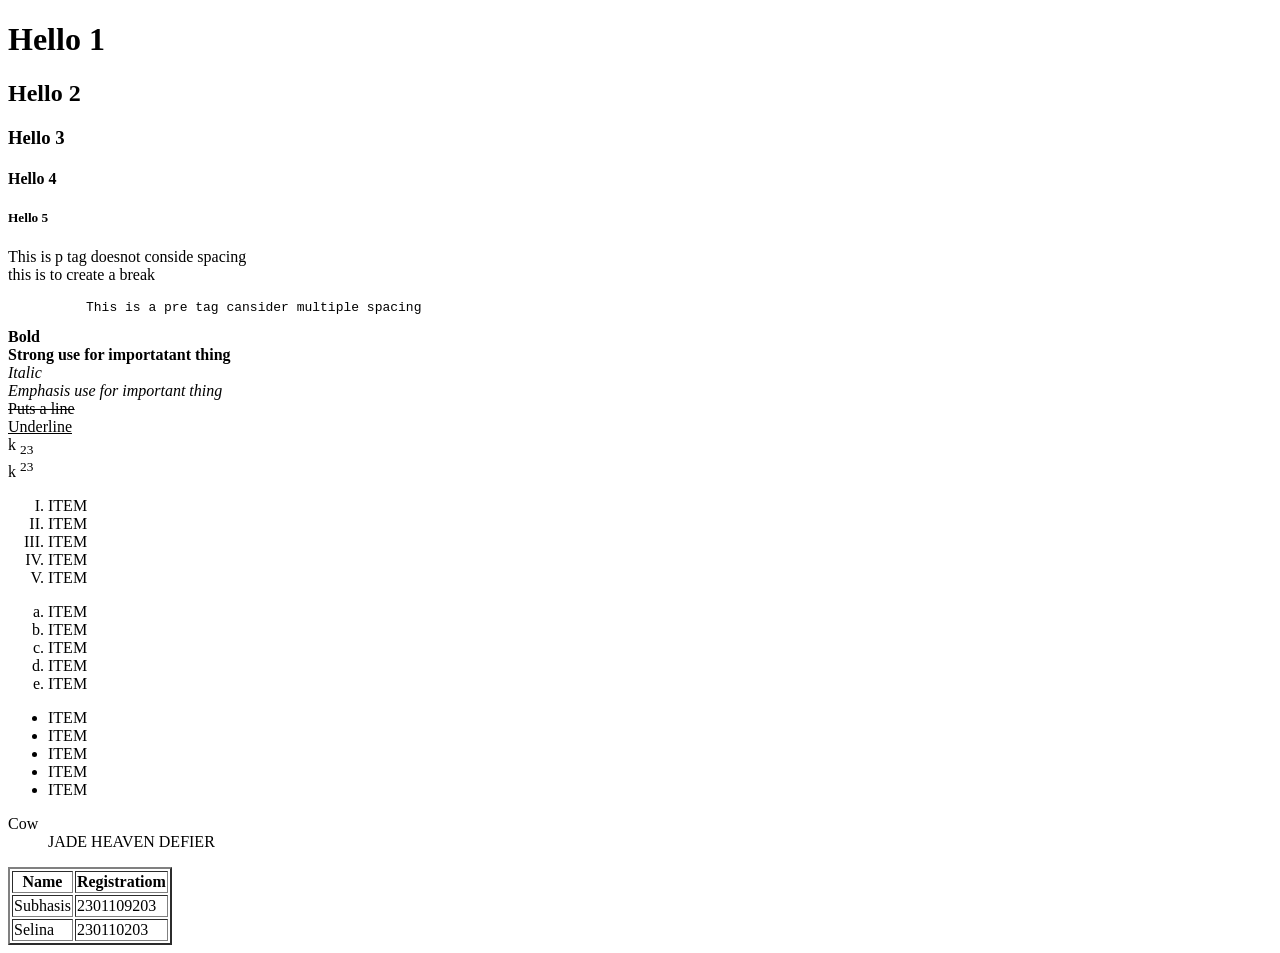
==== Month-1/Week-1/Day-2/Practice/index.html @ bfb54bec "Basic HTML,list,Heading,Text Formating,Table" ====
<!DOCTYPE html>
<html lang="en">
<head>
    <meta charset="UTF-8">
    <meta name="viewport" content="width=device-width, initial-scale=1.0">
    <title>Document</title>
</head>
<body>
    <h1>Hello 1</h1>
    <h2>Hello 2</h2>
    <h3>Hello 3</h3>
    <h4>Hello 4</h4>
    <h5>Hello 5</h5>

    <p>      This is p tag   doesnot conside spacing <br> this is to create a break</p>

    <pre>          This is a pre tag cansider multiple spacing</pre>
    
    <b>Bold</b> <br>
    <strong>Strong use for importatant thing</strong> <br>

    <i>Italic</i>
    <br>
    <em>Emphasis use for important thing</em> <br>
    <del>Puts a line <br></del>
    <u>Underline <br></u>
    k <sub>23</sub><br>
    k <sup>23</sup>

    <ol type="I">
        <li>ITEM</li>
        <li>ITEM</li>
        <li>ITEM</li>
        <li>ITEM</li>
        <li>ITEM</li>
    </ol>
    <ol type="a">
        <li>ITEM</li>
        <li>ITEM</li>
        <li>ITEM</li>
        <li>ITEM</li>
        <li>ITEM</li>
    </ol>
    <ul>
        <li>ITEM</li>
        <li>ITEM</li>
        <li>ITEM</li>
        <li>ITEM</li>
        <li>ITEM</li>
    </ul>
    <dl>
        <dt>
            Cow 
        </dt>
        <dd>
            JADE HEAVEN DEFIER
        </dd>
    </dl>

    <!-- this is the nested loop-->
     <table border="2px">
        <tr>
            <th>Name</th>
            <th>Registratiom</th>
        </tr>
        <tr>
            <td>Subhasis</td>
            <td>2301109203</td>
        </tr>
        <tr>
            <td>Selina</td>
            <td>230110203</td>
        </tr>
     </table>
</body>
</html>
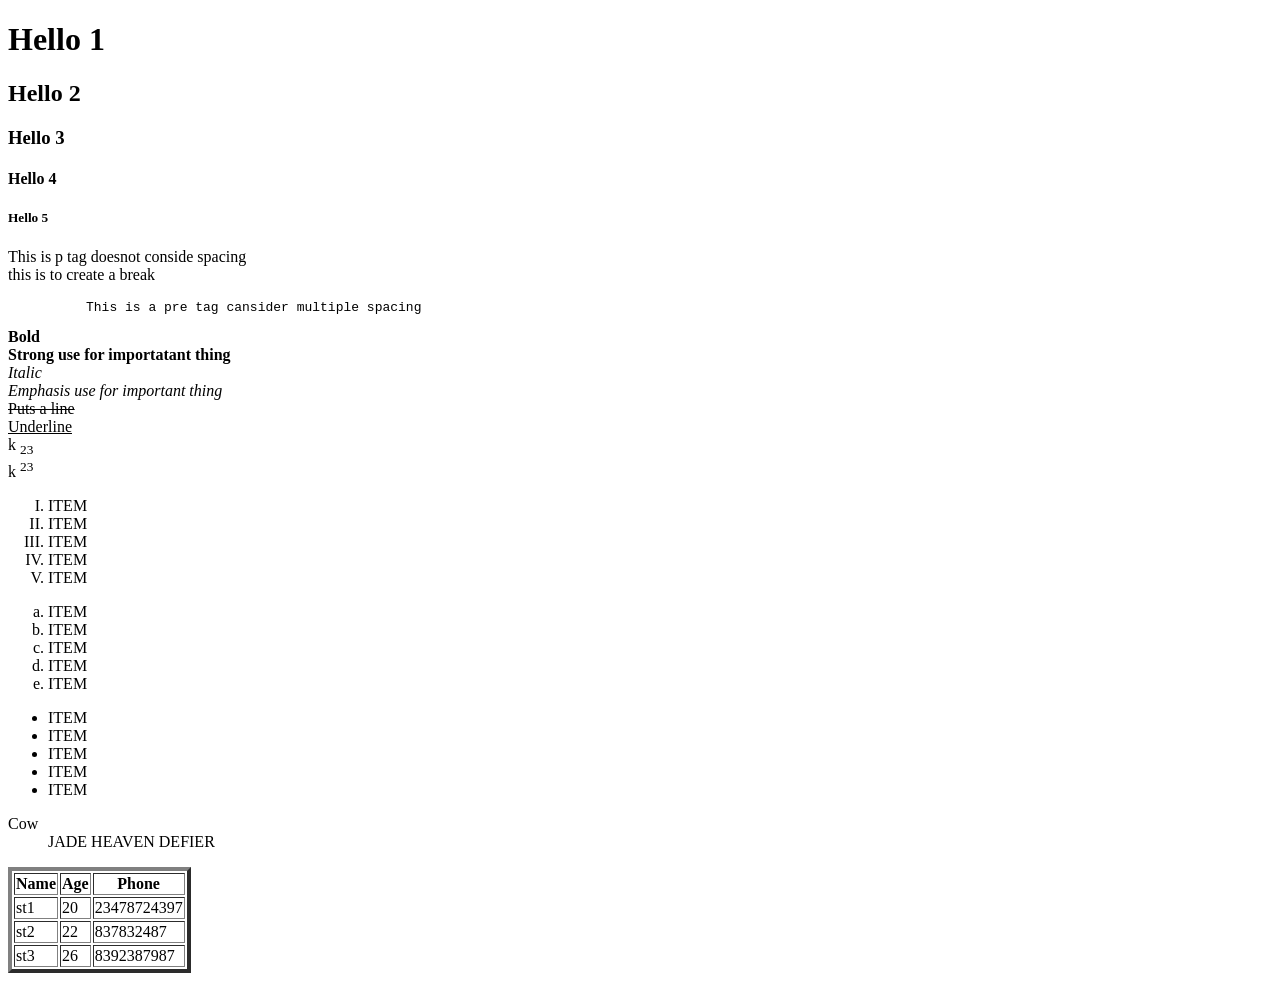
==== commit bd1d4729: "Asigment to copy a structure" ====
--- a/Month-1/Week-1/Day-2/Practice/index.html
+++ b/Month-1/Week-1/Day-2/Practice/index.html
@@ -58,19 +58,27 @@
     </dl>
 
     <!-- this is the nested loop-->
-     <table border="2px">
-        <tr>
-            <th>Name</th>
-            <th>Registratiom</th>
-        </tr>
-        <tr>
-            <td>Subhasis</td>
-            <td>2301109203</td>
-        </tr>
-        <tr>
-            <td>Selina</td>
-            <td>230110203</td>
-        </tr>
-     </table>
+     <table border="4">
+            <tr>
+                <th>Name</th>
+                <th>Age</th>
+                <th>Phone</th>
+            </tr>
+            <tr>
+                <td>st1</td>
+                <td>20</td>
+                <td>23478724397</td>
+            </tr>
+            <tr>
+                <td>st2</td>
+                <td>22</td>
+                <td>837832487</td>
+            </tr>
+            <tr>
+                <td>st3</td>
+                <td>26</td>
+                <td>8392387987</td>
+            </tr>
+        </table>
 </body>
 </html>
